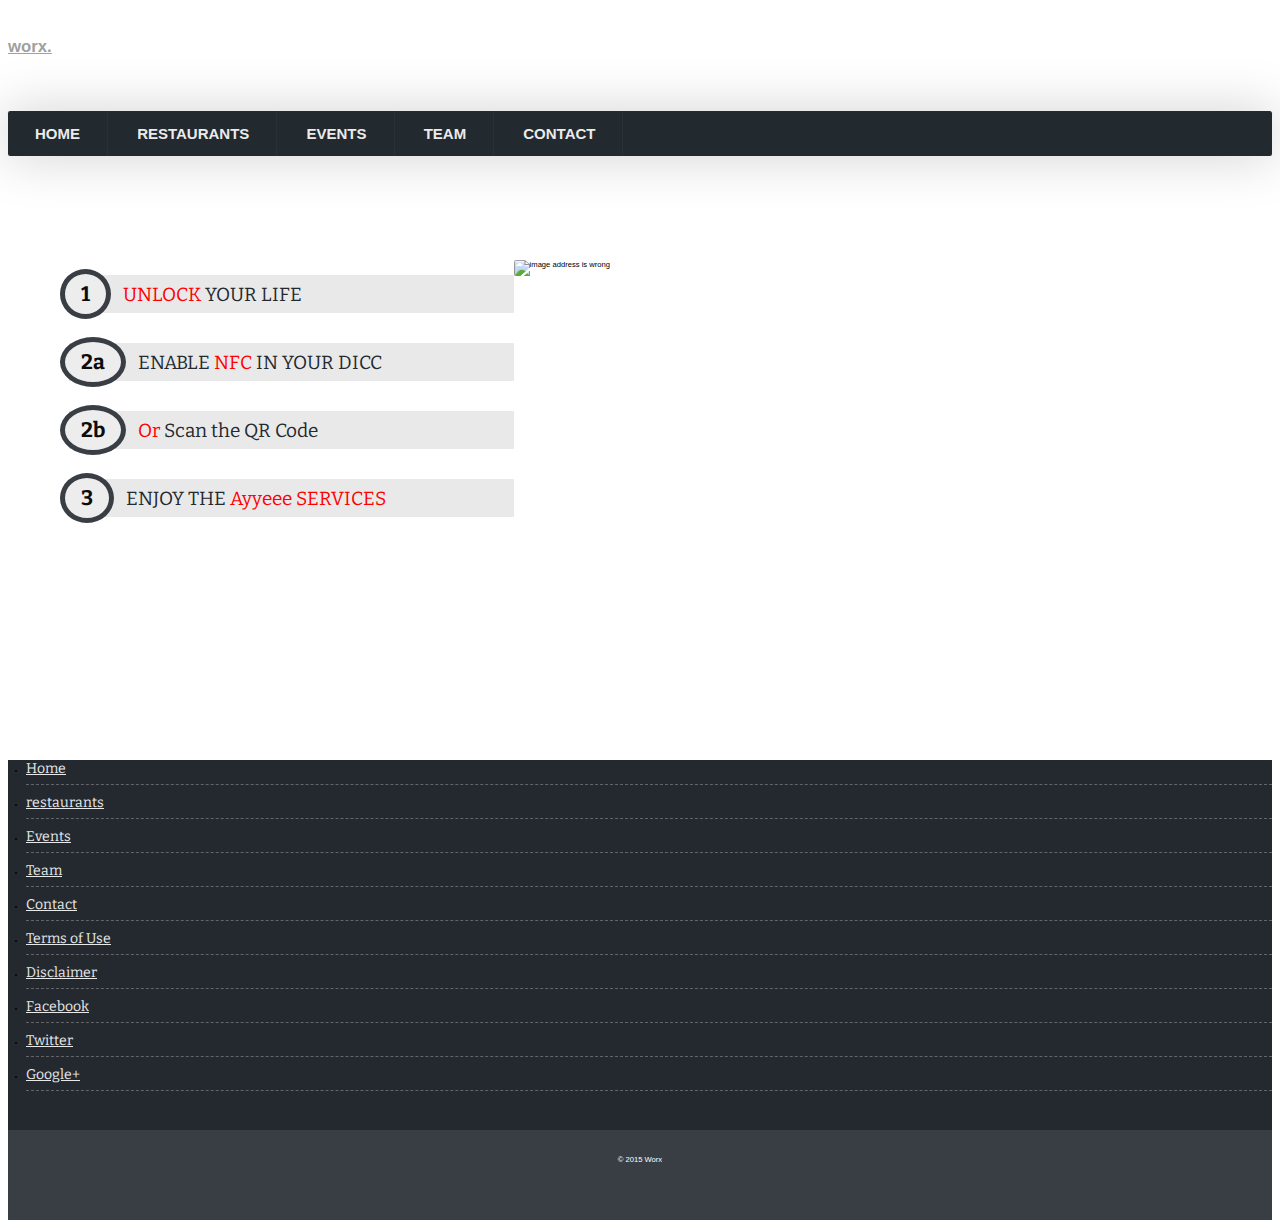
==== index.html @ c043e5d0 "Merge branch 'gh-pages' of https://github.com/Aniket-Pradhan/worxStatic into gh-pages" ====
<!DOCTYPE html>
<html>
<head>
<title>worx.</title>
<meta name="viewport" content="width=device-width, initial-scale=1">
<meta http-equiv="Content-Type" content="text/html; charset=utf-8" />
<!-- <meta name="keywords" content="Culinary Responsive web template, Bootstrap Web Templates, Flat Web Templates, Andriod Compatible web template, 
Smartphone Compatible web template, free webdesigns for Nokia, Samsung, LG, SonyErricsson, Motorola web design" /> -->
<script type="application/x-javascript"> addEventListener("load", function() { setTimeout(hideURLbar, 0); }, false); function hideURLbar(){ window.scrollTo(0,1); } </script>
<link href="css/bootstrap.css" rel='stylesheet' type='text/css' />
<link href="css/style.css" rel='stylesheet' type='text/css' />
<script src="js/jquery-1.11.0.min.js"></script>
<link href='http://fonts.googleapis.com/css?family=Droid+Sans:400,700' rel='stylesheet' type='text/css'>
<link href='http://fonts.googleapis.com/css?family=Bitter:400,700,400italic' rel='stylesheet' type='text/css'>
<!-- start-smoth-scrolling-->
<script type="text/javascript" src="js/move-top.js"></script>
<script type="text/javascript" src="js/easing.js"></script>
<script type="text/javascript">
			jQuery(document).ready(function($) {
				$(".scroll").click(function(event){		
					event.preventDefault();
					$('html,body').animate({scrollTop:$(this.hash).offset().top},1000);
				});
			});
</script>
<!--start-smoth-scrolling-->
<!--start-top-nav-script-->
		<script>
			$(function() {
				var pull 		= $('#pull');
					menu 		= $('nav ul');
					menuHeight	= menu.height();
				$(pull).on('click', function(e) {
					e.preventDefault();
					menu.slideToggle();
				});
				$(window).resize(function(){
	        		var w = $(window).width();
	        		if(w > 320 && menu.is(':hidden')) {
	        			menu.removeAttr('style');
	        		}
	    		});
			});
		</script>
<!--End-top-nav-script-->
</head>
<body>
<!--start-header-->
	<div class="header" id="home">
		<div class="container">
			<div class="header-mian">
			<div class="head">
				<div class="logo">
					<!-- <a href="index.html"><img src="images/logo.png" alt="" /></a> -->
					<h1><a href="index.html">worx.</a></h1>
				</div>
<!-- 				<div class="call">
					<ul>
						<li><p>Log In</p></li>
					</ul>
				</div>
 -->				
 			<div class="clearfix"></div>
			</div>
			<div class="navigation">
				<div class="nav-shadow"> 
				 	<span class="menu">See More</span> 
					<ul class="navig">
						<li><a href="index.html">HOME</a></li>
						<li><a href="restaurants.html">RESTAURANTS</a></li>
						<li><a href="events.html">EVENTS</a></li>
						<li><a href="team.html">TEAM</a></li>
						<li><a href="contact.html">CONTACT</a></li>
					</ul>
				</div>
			</div>
			</div>
		</div>
	</div>	
	<!-- script-for-menu -->
		 <script>
				$("span.menu").click(function(){
					$(" ul.navig").slideToggle("slow" , function(){
					});
				});
		 </script>
	<!-- script-for-menu -->
	<!--start-banner-->
	<div class="banner">
		<div class="container">
			<div class="banner-mian">
				<div class="banner-top">
					<h1>We aim at keeping our technology simple, easy and interesting.</h1>
				</div>
				<div class="banner-bottom">
					<div class="banner-left">
						<div class="b-left">
							<p><span>1</span><label>UNLOCK</label> YOUR LIFE</p>
							<p ><span>2a</span>ENABLE <label>NFC</label> IN YOUR DICC</p>
							<p><span>2b</span><label>Or</label> Scan the QR Code</p>
							<p><span>3</span>ENJOY THE <label>Ayyeee SERVICES</label></p>
						</div>
					</div>
					<div class="banner-right">
						<img  src="images/akash.jpg" alt="image address is wrong"/>
						<p><br></p>
						<span></span>
					</div>
					<div class="clearfix"></div>
				</div>
			</div>
		</div>
	</div>
	<!--end-banner-->
	<!--start-need-->
<!-- 	<div class="need">
		<div class="container">
			<div class="need-mian">
				<div class="col-md-9 need-left">
					<h3>Do You Need a Quick order?</h3>
				</div>
				<div class="col-md-3 need-right">
					<a href="contact.html">Get Now!</a>
				</div>
				<div class="clearfix"></div>
			</div>
		</div>
	</div>
 -->
 	<!--end-need-->	
	<!--start-resolve-->	
<!-- 	<div class="resolve">
		<div class="container">
			<div class="resolve-main">
				<div class="col-md-8 resolve-left">
					<h3>DELIVER YOUR ORDER IN 3 STEPS...</h3>
					<div class="resolve-bottom">
						<div class="col-md-4 res-left">
							<div class="res-one">
								<h4>WE <span>RECEIVES</span> THE CUSTOMER CALL</h4>
								<p>Lorem ipsum dolor sit amet, consectetur adipiscing elit. Curabitur in tortor nisl. Curabitur pharetra, ante et semper placerat, mauris tortor ullamcorper libero, quis fringilla tellus nulla eget arcu</p>
							</div>
						</div>
						<div class="col-md-4 res-left">
							<div class="res-one">
								<h4>WE <span>WILL</span> REACH THE ADDRESS</h4>
								<p>Lorem ipsum dolor sit amet, consectetur adipiscing elit. Curabitur in tortor nisl. Curabitur pharetra, ante et semper placerat, mauris tortor ullamcorper libero, quis fringilla tellus nulla eget arcu</p>
							</div>
						</div>
						<div class="col-md-4 res-left">
							<div class="res-one">
								<h4>WE <span>DELIVER</span> YOUR ORDER</h4>
								<p>Lorem ipsum dolor sit amet, consectetur adipiscing elit. Curabitur in tortor nisl. Curabitur pharetra, ante et semper placerat, mauris tortor ullamcorper libero, quis fringilla tellus nulla eget arcu</p>
							</div>
						</div>
						<div class="clearfix"></div>
					</div>
				</div>
				<div class="col-md-4 resolve-right">
					<h3>Testimonial</h3>
					<div class="res-two-mian">
						<div class="res-two">
							<div class="res-two-left">
								<p>1</p>
							</div>
							<div class="res-two-right">
								<p>Lorem ipsum <span> dolor sit amet, consectetur </span>Curabitur in tortor nisl. Curabitur pharetra, lacerat, mauris tortor ullamcorper libero, </p>
							</div>
							<div class="clearfix"></div>
						</div>
						<div class="res-two">
							<div class="res-two-left">
								<p>2</p>
							</div>
							<div class="res-two-right">
								<p>Lorem ipsum <span> dolor sit amet, consectetur </span>Curabitur in tortor nisl. Curabitur pharetra, lacerat, mauris tortor ullamcorper libero, </p>
							</div>
							<div class="clearfix"></div>
						</div>
						<div class="res-two">
							<div class="res-two-left res-1">
								<p>3</p>
							</div>
							<div class="res-two-right res-2">
								<p>Lorem ipsum <span> dolor sit amet, consectetur </span>Curabitur in tortor nisl. Curabitur pharetra, lacerat, mauris tortor ullamcorper libero, </p>
								<div class="r-btn">
									<a href="#">Read more</a>
								</div>
							</div>
							<div class="clearfix"></div>
						</div>
					</div>
				</div>
				<div class="clearfix"></div>
			</div>
		</div>
	</div>
 -->	<!--end-resolve-->	
	<!--start-footer-->	
	<div class="footer">
		<div class="container">
			<div class="footer-top">
				<div class="col-md-3 footer-top-left ftr-one">
					<ul>
						<li><a href="index.html">Home</a></li>
						<li><a href="restaurants.html">restaurants</a></li>
						<li><a href="events.html">Events</a></li>
						<li><a href="team.html">Team</a></li>
						<li><a href="contact.html">Contact</a></li>
						<!-- <li><a href="404.html">Online Order</a></li> -->
						<!-- <li><a href="#">Student Plans</a></li> -->
					</ul>
				</div>
				<div class="col-md-3 footer-top-left ftr-two">
					<ul>
						<li><a href="#">Terms of Use</a></li>
						<li><a href="#">Disclaimer</a></li>
					</ul>
				</div>
				<div class="col-md-3 footer-top-left ftr-tre">
					<ul>
						<li><a href="#">Facebook</a></li>
						<li><a href="#">Twitter</a></li>
						<li><a href="#">Google+</a></li>
					</ul>
				</div>
				<div class="clearfix"></div>

			</div>
		</div>
	</div>
	<!--end-footer-->	
	<!--start-footer-bottom-->	
	<div class="footer-bottom">
		<div class="container">
		<p class="copyright" style="color:white">&copy; 2015 Worx</p>

			<div class="footer-text">
				<p>Template By <a href="http://w3layouts.com/"> W3layouts</a></p>
			</div>
		</div>
		<script type="text/javascript">
									$(document).ready(function() {
										
										$().UItoTop({ easingType: 'easeOutQuart' });
										
									});
								</script>
		<a href="#home" id="toTop" class="scroll" style="display: block;"> <span id="toTopHover" style="opacity: 1;"> </span></a>
	</div>
	<!--end-footer-bottom-->				 
</body>
</html>
---- css/style.css ----
/*--
Author: W3layouts
Author URL: http://w3layouts.com
License: Creative Commons Attribution 3.0 Unported
License URL: http://creativecommons.org/licenses/by/3.0/
--*/
html, body{
    font-size: 69%;
	background:	#fff;
	font-family: 'Comic Sans', sans-serif;
}
body a{
	transition: 0.5s all ease;
	-webkit-transition: 0.5s all ease;
	-moz-transition: 0.5s all ease;
	-o-transition: 0.5s all ease;
	-ms-transition: 0.5s all ease;
}
h1,h2,h3,h4,h5,h6{
	margin:0;			   
}
p{
	margin:10px;
}
ul,label{
	margin:0;
	padding:0;
}
body a:hover{
	text-decoration:bold;
}
/*-- Header Part Starts Here --*/
span.menu {
  display: none;
}
.logo {
	float: left;
	margin-top: 1.1%;
}
.call{
	float:right;
}
.call ul{
	padding:0;
}
.call ul li{
	list-style:none;
	display:inline-block;
}
.call ul li p {
	color: #fff;
	font-weight: 400;
	font-size: 16px;
	font-family: 'Bitter', serif;
	background: url(../images/test-back.png) no-repeat;
	padding: 14px 0 0 54px;
	width: 216px;
	height: 51px;
}
.call ul li p.msg {
	width: 36px;
	height: 32px;
	display: block;
	padding: 6px 0 0 0px !important;
}
.call ul li a img {
  padding: 0px 0 0 11px;
  margin-top: -5px;
}
.navigation {
	background:#22292F;
	position: absolute;
	top: 96px;
	width: 100%;
	border-radius: 0.3em;
  	-webkit-border-radius: 0.3em;
  	-moz-border-radius: 0.3em;
  	-o-border-radius: 0.3em;
  	-ms-border-radius: 0.3em;
  	box-shadow: 0px 0px 52px 3px rgba(0, 0, 0, 0.17);
  	-webkit-box-shadow: 0px 0px 52px 3px rgba(0, 0, 0, 0.17);
  	-moz-box-shadow: 0px 0px 52px 3px rgba(0, 0, 0, 0.17);
  	-o-box-shadow: 0px 0px 52px 3px rgba(0, 0, 0, 0.17);
  	-ms-box-shadow: 0px 0px 52px 3px rgba(0, 0, 0, 0.17);
}
.header-mian {
	position: relative;
}
.logo a {
	display: block;
}
.logo h1 a{
	color: #A0A0A0;
	font-size: 1.1em;
	font-weight: 700;
	margin: 0;
}
.logo h1 a:hover{
	text-decoration:none;
	color: #A0A0A0;
	transition: 0.5s all ease;
	-webkit-transition: 0.5s all ease;
	-moz-transition: 0.5s all ease;
	-o-transition: 0.5s all ease;
	-ms-transition: 0.5s all ease;
}
.header {
	padding: 2.5em 0 4.5em 0px;
	background: url(../images/header-banner.jpg) 0px -513px ;
	background-size: cover;
}

ul.navig {
	padding: 0;
}

ul.navig li span {
	color: #fff;
	margin: 0 15px;
	font-size: 16px;
}
ul.navig li {
	display: inline-block;
	margin: 0 0px;
	position: relative;
	border-right: 1px solid rgba(61, 67, 73, 0.3);
	padding: 17px 0;
}
ul.navig li:nth-child(7) {
	border-right: 0;
}
ul.navig li a {
	font-size: 15px;
	color:#EBEBEB;
	font-weight: 700;
	text-decoration: none;
	padding: 10px 27px;
}
ul.navig li a:hover,ul.navig li a.active{
	color:#919497;
	transition: 0.5s all;
	-webkit-transition: 0.5s all;
	-o-transition: 0.5s all;
	-moz-transition: 0.5s all;
	-ms-transition: 0.5s all;
}
ul.navig li a:hover ul.navig li a:after{
	display: block;
}
ul.navig li a:after{
	width:15px;
	height:15px;
	background:red;
	display: none;
	content:"";
	position:absolute;
	top:0;
}
.head_grid{
	text-align:center;
	width: 26.3%;
}
.head_grid_center{
	margin: 0 7em;
}
.grid_ba{
	width:100%;
	background:#dfdfdf;
	border-radius: 50%;

	-webkit-border-radius: 50%;
	-moz-border-radius: 50%;
	-ms-border-radius:50%;
	-o-border-radius:50%;
	text-align:center;
	padding: 5em 1em;
	margin:0 auto;
}
.grid_ba p{
	margin:1em 0 0 0;
	font-size:1em;
	font-weight:600;
	color: #4c4a5a;
}
.stars {
	margin: 7em 0 2em 0;
	text-align: center;
	position: relative;
}
.stars:before {
	content: "";
	background: rgba(88, 86, 104, 0.33);
	height: 1px;
	width: 35%;
	position: absolute;
	top: 59%;
	left: 9%;
}
.stars:after {
	content: "";
	background: rgba(88, 86, 104, 0.33);
	height: 1px;
	width: 35%;
	position: absolute;
	top: 59%;
	right: 9%;
}
@media (max-width: 768px){
span.menu {
  display: block;
}
ul.navig li.plan:hover ul.sub-nav{
	display:none;
}
.header-mian{
	margin: 0 auto;
	position: absolute;
	width: 100%;
	left: 0;
}
ul.navig {
	width: 11%;
	float: right;
	margin:0;
}
ul.navig{
	display:none;
}
ul.navig li {
	font-size: 12px;
	display:inline-block;
	width: 100%;
	margin:0;
}
ul.navig li a {
	padding: 10px 0px;
	font-size: 16px;
	width: 100%;
	font-weight: 600;
	display: block;
	color: rgba(255, 255, 255, 0.69);
}
ul.navig li a:hover, ul.navig li a.active{
	color:#FFFFFB;
}
span.menu {
  display: block;
  margin: 5px 7px 0 0;
  text-align: center;
  padding: 7px 0 0;
  font-weight: 700;
  color: #fff;
  font-family: 'Bitter', serif;
  font-size:15px;
  cursor:pointer;
}
ul.navig {
  margin: 0;
  z-index: 999;
  position: absolute;
  width: 100%;
  text-align: center;
  top: 100%;
  left: 0%;
  background:rgba(115, 115, 115, 1);
}
.navigation {
  height: 45px;
  padding: 0px 16px 0em;
  margin-bottom: 0em;
}
ul.navig li:nth-of-type(4) {
	margin: 0 0px 0 0em;
}
ul.navig li:nth-of-type(3) {
	margin: 0 0em 0 0px;
}
}
/*--Header-Part-Ends-Here --*/
/*--banner-Part-starts-Here --*/
.banner{
	background:url(../images/banner1.jpg) repeat;
	min-height:600px;
}
.banner-top h1 {
  font-size: 1.25em;
  font-weight: 700;
  color: #fff;
  font-family: 'Bitter', serif;
  letter-spacing: 0.01em;
  text-align: center;
  background: url(../images/offer.png) no-repeat;
  width: 878px;
  height: 64px;
  padding-top: 9px;
  margin: 8% auto 0;
}
.banner-bottom{
	margin-top:4%;
}
.banner-left{
	width:40%;
	float:left;
}
.banner-right{
	width:60%;
	float:right;
	position:relative;
}
.banner-right img {
	width: 85%;
	border-radius: 0.3em;
	-webkit-border-radius: 0.3em;
	-moz-border-radius: 0.3em;
	-o-border-radius: 0.3em;
	-ms-border-radius: 0.3em;
}
.banner-right span {
	/*background: url(../images/get.png) no-repeat;*/
	width: 134px;
	height: 135px;
	display: block;
	position: absolute;
	top: -3px;
	right: 102px;
}
.b-left p {
	color:#23292f;
	font-family: 'Bitter', serif;
	font-size: 19px;
	font-weight: 400;
	padding: 6px 0px;
	background:#e9e9ea;
	width: 88%;
	float: right;
	margin:15px 0px;
}
.b-left p label{
	color:#ff0000;
}
.b-left p span {
	color: #0c0c0c;
	font-size: 21px;
	font-weight: 700;
	padding: 7px 16px;
	border: 5px solid #383e43;
	border-radius: 50%;
	margin: 0 12px 0 -9px;
	-webkit-border-radius: 50%;
	-moz-border-radius: 50%;
	-o-border-radius: 50%;
	  background: #EDEDED;
	-ms-border-radius: 50%;
}
.tool {
	margin-top: 15.5em;
}
a.tooltips {
	position: relative;
	display: inline;
	float: right;
}
a.tooltips span {
	position: absolute;
	width: 162px;
	background: #65696d;
	border: 2px solid #65696d;
	height: 45px;
	text-align: center;
	color: #fff;
	padding: 7px 0px 0px 1px;
	font-size: 20px;
	font-weight: 400;
	font-family: 'Bitter', serif;
	right: 0;
}
a.tooltips span:before {
	content: '';
	position: absolute;
	top: 23%;
	left: -15%;
	margin-left: -12px;
	width: 0;
	height: 0;
	border-top: 23px solid #65696d;
	border-right: 23px solid transparent;
	border-left: 23px solid transparent;
	transform: rotate(90deg);
}
/*--banner-Part-Ends-Here --*/
/*--need-Part-starts-Here --*/
.need{
	padding:2em 0px;
	background: #464646;
	background: rgb(225,146,33); /* Old browsers */
background: -moz-linear-gradient(to bottom, rgba(198, 121, 53, 1) 0%, rgba(225,146,33,1) 100%); /* FF3.6+ */
background: -webkit-gradient(linear, left top, left bottom, color-stop(0%,rgba(198, 121, 53, 1)), color-stop(100%,rgba(218, 149, 92, 1))); /* Chrome,Safari4+ */
background: -webkit-linear-gradient(to bottom, rgba(198, 121, 53, 1) 0%,rgba(218, 149, 92, 1) 100%); /* Chrome10+,Safari5.1+ */
background: -o-linear-gradient(to bottom, rgba(198, 121, 53, 1) 0%,rgba(218, 149, 92, 1) 100%); /* Opera 11.10+ */
background: -ms-linear-gradient(to bottom, rgba(198, 121, 53, 1) 0%,rgba(218, 149, 92, 1) 100%); /* IE10+ */
background:linear-gradient(to bottom, rgba(198, 121, 53, 1) 0%,rgba(218, 149, 92, 1) 100%); /* W3C */
filter: progid:DXImageTransform.Microsoft.gradient( startColorstr='#65696d', endColorstr='#65696d',GradientType=0 ); /* IE6-9 */

}
.need-right {
	text-align: center;
	padding-top: 9px;
}
.need-left h3 {
	color: #F6F6F6;
	font-family: 'Bitter', serif;
	font-size: 1.58em;
	font-weight: 700;
}
.need-left p{
	color:#F6F6F6;
	font-size:13px;
	font-weight:400;
	margin-top:8px;
}
.need-right a{
	color: #fff;
	font-size: 1.5em;
	font-weight: 400;
	font-family: 'Bitter', serif;
	border-bottom:3px solid #23292f;
	padding: 12px 37px;
	border-radius:0.3em;
	-webkit-border-radius:0.3em;
	-moz-border-radius:0.3em;
	-o-border-radius:0.3em;
	-ms-border-radius:0.3em;
	background:#383e43;
}
.need-right a:hover{
	background:#23292f;
	border-bottom:3px solid #383e43;
	transition: 0.5s all ease;
	-webkit-transition: 0.5s all ease;
	-moz-transition: 0.5s all ease;
	-o-transition: 0.5s all ease;
	-ms-transition: 0.5s all ease;
}
/*--need-Part-Ends-Here --*/
/*--resolve-Part-starts-Here --*/
.resolve{
	padding:5em 0px;
}
.resolve-left{
	text-align:center;
}
.resolve-left h3 {
	color: #fff;
	font-weight: 400;
	font-size: 1.5em;
	background: url(../images/resolve-back.png) no-repeat 0px 0px;
	width: 650px;
	margin: 0 auto;
	padding-top: 7px;
	text-align: center;
	height: 38px;
	font-family: 'Bitter', serif;
}
.resolve-bottom{
	margin-top:5%;
}
.res-one {
	border: 1px solid #999;
	padding: 1em 0px;
	border-bottom: 4px solid rgba(218, 222, 224, 0.66);
}
.res-one h4 {
	color:#65696d;
	font-weight: 400;
	line-height: 1.2em;
	font-size: 1.23em;
	margin: 0;
	font-family: 'Bitter', serif;
}
.res-one h4 span{
	color:#ff0000;
}
.res-one p {
	color: #7b7b7b;
	font-size: 13px;
	font-weight: 500;
	margin-top: 14px;
	line-height: 1.6em;
	padding:0 .7em;
}
.resolve-right h3 {
	color: #fff;
	font-weight: 400;
	font-size: 1.4em;
	background: url(../images/test-back.png) no-repeat 0 0;
	width: 239px;
	height: 58px;
	margin: 0 auto;
	font-family: 'Bitter', serif;
	padding-top: 5px;
	text-align: center;
}
.res-two-mian {
	border: 1px solid #999;
	text-align: center;
	margin-top: -26px;
	z-index: 1111;
	background: #fff;
}
.res-two-left {
	width: 19%;
	float: left;
	border-right: 1px solid rgba(218, 222, 224, 0.66);
	padding: 33px 0px;
}
.res-two-right {
	width: 80%;
	float: right;
	border-left: 1px solid rgba(218, 222, 224, 0.66);
	padding: 19px 0px;
	position: relative;
}
.res-two-left p {
	color: #7b7b7b;
	font-size: 23px;
	font-weight: 400;
}
.res-two-right p{
	color: #7b7b7b;
	font-size: 13px;
	font-weight: 400;
	line-height: 1.6em;
	padding: 0 5px;
}
.res-two-right p span{
	color:#39434c;
	font-weight:700;
}
.res-two {
	border-bottom: 1px solid rgba(153, 153, 153, 0.38);
}
.res-two:nth-child(3){
	border-bottom:0;
}
.r-btn {
	text-align: right;
	position: absolute;
	bottom: 10px;
	right: 15px;
}
.r-btn a{
	font-size:15px;
	font-weight:700;
	color:#ff0000;
	font-family: 'Bitter', serif;
}
.r-btn a:hover{
	color:#1a4d6f;
	text-decoration:underline;
	transition: 0.5s all ease;
	-webkit-transition: 0.5s all ease;
	-moz-transition: 0.5s all ease;
	-o-transition: 0.5s all ease;
	-ms-transition: 0.5s all ease;
}
.res-two-left:nth-child(3){
	padding:40px 0px;
}
.res-1 {
	padding-bottom: 70px;
}
.res-2{
	padding-bottom: 56px;
}
/*--resolve-Part-Ends-Here --*/
/*--footer-Part-starts-Here --*/
.footer{
	background:#23292F;
	background-size:cover;
	-webkit-background-size:cover;
	-moz-background-size:cover;
	-o-background-size:cover;
	-ms-background-size:cover;
	min-height: 370px;
}
.footer-top-left ul{
	padding:0;
}
.footer-top-left ul li {
	list-style-image: url(../images/arw.png);
	margin: 0px 0px 9px 18px;
	border-bottom: 1px solid rgba(200, 193, 193, 0.4);
	border-style: dashed;
	border-top: 0;
	border-left: 0;
	border-right: 0;
	padding-bottom: 7px;
}
.footer-top-left ul li a{
	font-family: 'Bitter', serif;
	font-size:14px;
	color:#e9e9ea;
	font-weight:400;
}
.footer-top {
	margin-top: 3.5%;
}
.ftr-one ul li:nth-child(8),.ftr-two ul li:nth-child(3),.ftr-tre ul li:nth-child(4){
	border-bottom:0;
}
.footer-top-left p {
	color: #e9e9ea;
	font-weight: 700;
	font-size: 1.35em;
	margin-top: 18%;
	font-family: 'Bitter', serif;
}
.footer-top-left a {
	color:#e9e9ea;
	font-size: 1.35em;
	font-weight: 400;
	font-family: 'Bitter', serif;
}
/*--footer-Part-Ends-Here--*/
/*--footer-bottom-Part-starts-Here--*/
.footer-bottom{
	background:#383e43;
	padding:2em 0px;
	text-align:center;
}
.footer-text p{
	color:#383e43;
	font-family: 'Bitter', serif;
	font-size:17px;
}
.footer-text p a{
	color:#383e43;
}
.footer-text p a:hover,.footer-top-left a:hover,.footer-top-left ul li a:hover{
	text-decoration:none;
	color:#fff;
	transition: 0.5s all ease;
	-webkit-transition: 0.5s all ease;
	-moz-transition: 0.5s all ease;
	-o-transition: 0.5s all ease;
	-ms-transition: 0.5s all ease;
}
/*--footer-bottom-Part-Ends-Here--*/
#toTop {
	display: none;
	text-decoration: none;
	position: fixed;
	bottom: 10px;
	right: 10px;
	overflow: hidden;
	width: 32px;
	height: 64px;
	border: none;
	text-indent: 100%;
	background: url(../images/up-arrow.png) no-repeat ;
}
/*--about-starts-here--*/
.about{
	padding:5em 0px;
}
.about-main h3,.choose-main h3,
.contact-main h3,.services-main h3,
.feature-main h3,.price-main h3{
	text-align:center;
	color:#23292f;
	font-size:2.5em;
	font-weight:700;
	margin:0;
	font-family: 'Bitter', serif;
}
.about-top{
	margin-top:3%;
}
.about-left img{
	width:100%;
}
.about-right h4{
	color:#e4242e;
	font-size:1.3em;
	line-height:1.5em;
	font-weight:400;
	font-family: 'Bitter', serif;
}
.about-right p{
	color: #7b7b7b;
	font-size: 14px;
	font-weight: 500;
	margin-top: 14px;
	line-height: 1.6em;
}
/*--about-ends-here--*/
/*--team-starts-here--*/
.team{
	background: #f5f5f5;
	padding:5em 0px;
}
.team-main h3{
	text-align:center;
	color:#23292f;
	font-size:2.5em;
	font-weight:700;
	margin:0;
	font-family: 'Bitter', serif;
}
.team-top{
	margin-top:3%;
}
.team-left img{
	width:100%;
}
.team-bottom{
	padding:15px 0px;
	text-align:center;
	border-top:none;
}
.team-bottom h4{
	font-size:16px;
	font-weight:700;
	color:#23292f;
	margin:0;
	font-family: 'Bitter', serif;
}
.team-bottom p{
	color: #242222;
	font-size: 14px;
	font-weight: 500;
	margin-top: 14px;
	line-height: 1.6em;
}
/*--team-ends-here--*/
/*--choose-starts-here--*/
.choose{
	padding:5em 0px;
}
.choose-top{
	margin-top:3%;
}
.choose-left img{
	width:100%;
}
.choose-left p{
	color: #7b7b7b;
	font-size: 14px;
	font-weight: 500;
	line-height: 1.6em;
}
.choose-left p:nth-child(2){
	margin-top: 14px;
}
.choose-left ul{
	padding:0;
}
.choose-left ul li {
	list-style: initial;
	margin: 3px 0px;
	font-size: 22px;
	color: #dc1c1f;
}
.choose-left ul li a{
	color: #7b7b7b;
	font-size: 14px;
	font-weight: 500;
}
/*--choose-ends-here--*/
/*--contact-starts-here--*/
.contact{
	padding:5em 0px;
}
.contact-top{
	margin-top:4%;
}
.contact-top-left iframe{
	width: 100%;
	height: 500px;
}
.contact-textarea input[type="text"] {
	width: 100%;
	color: rgba(137, 136, 136, 0.66);
	outline: none;
	font-family: 'Bitter', serif;
	font-size: 14px;
	padding: 18px 16px;
	letter-spacing: 2px;
	border: none;
	margin-bottom: 1em;
	-webkit-appearance: none;
	background: none;
	border: 1px solid rgba(153, 153, 153, 0.35);
	border-radius: 0.3em;
	-webkit-border-radius: 0.3em;
	-moz-border-radius: 0.3em;
	-o-border-radius: 0.3em;
	-ms-border-radius: 0.3em;
}
.contact-textarea textarea {
	resize: none;
	width: 100%;
	color: rgba(137, 136, 136, 0.66);
	font-size: 14px;
	font-family: 'Bitter', serif;
	outline: none;
	padding: 18px 16px;
	letter-spacing: 2px;
	border: none;
	min-height: 13em;
	-webkit-appearance: none;
	background: none;
	border: 1px solid rgba(153, 153, 153, 0.35);
	border-radius: 0.3em;
	-webkit-border-radius: 0.3em;
	-moz-border-radius: 0.3em;
	-o-border-radius: 0.3em;
	-ms-border-radius: 0.3em;
}
.contact-textarea input[type="submit"] {
	border: none;
	outline: none;
	color: #fff;
	background: #23292f;
	width: 48%;
	padding: 20px 31px;
	font-family: 'Bitter', serif;
	font-size: 18px;
	font-weight: 600;
	margin: 10px 2px 0px 6px;
	-webkit-appearance: none;
	border-radius: 0.3em;
	-webkit-border-radius: 0.3em;
	-moz-border-radius: 0.3em;
	-o-border-radius: 0.3em;
	-ms-border-radius: 0.3em;
}
.contact-textarea input[type="submit"]:hover {
	background: #23292f;
	transition: 0.5s all;
	-webkit-transition: 0.5s all;
	-moz-transition: 0.5s all;
	-ms-transition: 0.5s all;
	-o-transition: 0.5s all;
}
.contact-textarea input[type="reset"] {
	border: none;
	outline: none;
	color: #fff;
	background: #23292f;
	width: 48%;
	padding: 20px 31px;
	font-family: 'Bitter', serif;
	font-size: 18px;
	font-weight: 600;
	margin: 10px 2px 0px 6px;
	-webkit-appearance: none;
	border-radius: 0.3em;
	-webkit-border-radius: 0.3em;
	-moz-border-radius: 0.3em;
	-o-border-radius: 0.3em;
	-ms-border-radius: 0.3em;
	cursor:pointer;
}
.contact-textarea input[type="reset"]:hover {
	background: #23292f;
	transition: 0.5s all;
	-webkit-transition: 0.5s all;
	-moz-transition: 0.5s all;
	-ms-transition: 0.5s all;
	-o-transition: 0.5s all;
}
/*--contact-ends-here--*/
/*--services-starts-here--*/
.services{
	padding:5em 0px;
}
.services-top{
	margin-top:4%;
}
.services-left img{
	width:100%;
}
.services-left h4{
	color: #e4242e;
	font-size: 1.25em;
	line-height: 1.5em;
	font-weight: 400;
	font-family: 'Bitter', serif;
}
.services-left p {
	color: #7b7b7b;
	font-size: 14px;
	font-weight: 500;
	margin-top: 6px;
	line-height: 1.6em;
}
.services-top-main:nth-child(2) {
	margin-top: 3em;
}
/*--services-ends-here--*/
/*--feature-starts-here--*/
.feature {
	padding: 1em 0px 5em 0px;
}
.feature-top{
	margin-top:4%;
}
.feature-left ul{
	padding:0;
}
.feature-left ul li{
	list-style: initial;
	margin: 3px 0px;
	font-size: 22px;
	color: #dc1c1f;
}
.feature-left ul li a {
	color: #7b7b7b;
	font-size: 14px;
	font-weight: 500;
}
.feature-left ul li a:hover,.choose-left ul li a:hover{
	color: #dc1c1f;
	transition: 0.5s all ease;
	-webkit-transition: 0.5s all ease;
	-moz-transition: 0.5s all ease;
	-o-transition: 0.5s all ease;
	-ms-transition: 0.5s all ease;
}
/*--feature-ends-here--*/
/*--pricing-starts-here--*/
.price {
	padding: 6em 0;
	background:rgba(251, 251, 238, 0.55);
}
.price-section-head h3 {
	color: #394b50;
	font-size: 2.2em;
	font-weight: 900;
	text-transform: uppercase;
}
.price-section-grid h5 {
	color:#23292f;
	font-family: 'Bitter', serif;
	font-size:1.9em;
	font-weight:300;
	margin-bottom:0.8em;
}
.price-section-grid h3 span {
	font-size:0.7em;
	vertical-align: top;
}
.price-section-grid h3 {
	color:#869037;
	font-family: 'Bitter', serif;
	font-size:3.5em;
	font-weight:700;
}
.price-section-grid h3 label{
	font-size:0.4em;
}
.price-section-grid ul {
	margin:2.5em 0; 
}
.price-section-grid ul li {
	list-style-type:none;
	color:#242423;
	font-family: 'Bitter', serif;
	font-size:1.1em;
	font-weight:400;
	text-transform:uppercase;
	border-top:1px solid #e2e9f0;
	padding:0.7em;
}
.price-section-grid a {
	color:#fff;
	font-family: 'Bitter', serif;
	font-size:1.1em;
	text-decoration:none;
	background:#23292f;
	text-transform:uppercase;
	font-weight:400;
	padding:11px 20px;
	border-radius: 4px;
	-webkit-border-radius: 4px;
	-moz-border-radius: 4px;
	-o-border-radius: 4px;
	-ms-border-radius: 4px;
}
.price-value:hover .price-section-grid a {
	background:#23292f;
}
.price-value {
	border: 1px solid #bdbec0;
	border-radius: 4px;
	-webkit-border-radius: 4px;
	-moz-border-radius: 4px;
	-o-border-radius: 4px;
	-ms-border-radius: 4px;
	padding:4em 2em 5em 2em;
	background:#fff;
	width:32.888%;
	float:left;
	margin-right:0.6%;
	text-align:center;
}
.price-section-grids {
  margin-top: 4%;
}
.price-value:hover {
	background:rgba(149, 150, 52, 1);
	border:none;
}
.price-value:hover div.price-section-grid h5,.price-value:hover div.price-section-grid p,.price-value:hover div.price-section-grid h3,
.price-value:hover div.price-section-grid span {
	color:#fff;
    transition:0.5s all;
	-webkit-transition:0.5s all;
	-moz-transition:0.5s all;
	-o-transition:0.5s all;
	-ms-transition:0.5s all;
}
.price-value:hover div.price-section-grid ul li {
	color:#DBDCDC;
}
.price-value:nth-child(3){
	margin-right:0;
}
.price-value:hover {
	transform: scale(1);
	-webkit-transform: scale(1);
	-moz-transform: scale(1);
	-o-transform: scale(1);
	-ms-transform: scale(1);
	z-index: 1;
	border: none;
	-webkit-transition: all 0.5s ease-in-out;
	-moz-transition: all 0.5s ease-in-out;
	-o-transition: all 0.5s ease-in-out;
	transition: all 0.5s ease-in-out;
}
/*--pricing-ends-here--*/
/*--404-starts-here--*/
.error {
  padding: 9em 0px 7em 0;
}
.error-main{
	text-align:center;
}
.error-main h3 {
  color: #65696d;
  font-size: 7.8em;
  font-weight: 400;
  border: 8px solid #65696d;
  width: 24%;
  padding: 60px 0px;
  border-radius: 50%;
  margin: 0 auto 4%;
}
.error-main span {
  color: #7b7b7b;
  font-size: 2em;
  font-weight: 400;
}
.error-main p {
  color: #7b7b7b;
  font-size: 1.6em;
  margin-top: 10px;
}
.error-btn {
	margin-top:4%;
}
.error-btn a {
  color: #c73446;
  font-size: 25px;
  font-weight: 700;
}
.error-btn a:hover{
	color:#3b729a;
	text-decoration:underline;
	transition: 0.5s all ease;
	-webkit-transition: 0.5s all ease;
	-moz-transition: 0.5s all ease;
	-o-transition: 0.5s all ease;
	-ms-transition: 0.5s all ease;
}
/*--404-ends-here--*/
img.zoom-img {
	webkit-transform: scale(1, 1);
	-webkit-transition-timing-function: ease-out;
	-webkit-transition-duration: .5s;
	-moz-transform: scale(1, 1);
	-moz-transition-timing-function: ease-out;
	-moz-transition-duration: .5s;
}
img.zoom-img:hover {
	-webkit-transform: scale(1.08);
	-webkit-transition-timing-function: ease-in-out;
	-webkit-transition-duration: 750ms;
	-moz-transform: scale(1.05);
	-moz-transition-timing-function: ease-in-out;
	-moz-transition-duration: 750ms;
	overflow: hidden;
}
/*-------Portfolio Part Starts Here ---------*/
.portfolio-filter {
	padding: 5em 0 2em;
}
.portfolio-filter h3 {
	text-align: center;
	color: #23292f;
	font-size: 2.5em;
	font-weight: 700;
	  margin: 0 0 2em;
	  font-family: 'Bitter', serif;
}
.gal{
	float:left;
	width:31%;
	margin:10px;
	  position:relative;
}
.gal:hover div.rate{
	display:block;
}
.rate{
	position:absolute;
	top: 21%;
	left: 38%;
	display:none;
}
.rate p{
	color:#EE3F36;
	font-weight:600;
	margin:0;
	font-size: 29px;
	padding: 15px 15px;
	background:#fff;
	border-radius:100%;
	-webkit-border-radius:100%;
	-moz-border-radius:100%;
	-o-border-radius:100%;
	-ms-border-radius:100%;
}
.gal-text{
	margin:2em 0 0;
}
.gal-text h4{
	color: #e4242e;
	font-size: 1.25em;
	font-weight: 400;
	font-family: 'Bitter', serif;
}
.gal-text h4 a{
	color: #e4242e;
	text-decoration:none;
}
.gal-text h4 a:hover{
	text-decoration:none;
}
.gal-text p{
	color: #7b7b7b;
	font-size: 14px;
	font-weight: 500;
	margin: .5em 0 1em;
	line-height: 1.6em;
}
/*-- menu --*/
.menuche{
	padding:7em 0 4em;
}
.menu-left{
	float:left;
	width:50%;
}
.menu-left img,.menu-right img{
	width:100%;
}
.menu-right{
	float:right;
	width:45%;
}
.list li {
  position: relative;
  padding-right: 60px;
    width: 77%;
}
.list li > span {
  position: absolute;
  top: 0;
  right: 0;
}
.ins1 {
  padding-right: 20%;
}
.menu-right h3,.menu-left h3{
	color: #e4242e;
  font-size: 1.4em;
  line-height: 1.5em;
  font-family: 'Bitter', serif;
}
.menu-right p,.menu-left p{
	  color: #7b7b7b;
  font-size: 18px;
  letter-spacing: -1px;
  font-weight: 500;
  margin: 0 0 2em;
}
.menu-right{
	margin:.5em 0 0;
}
.menu-right ul,.menu-left ul{
	padding:0;
	margin:0;
}
.menu-right ul li,.menu-left ul li{
	display:inline-block;
	font-size:16px;
	 color: #7b7b7b;
	 margin:2px 0;
}
.menu-rig a{
	font-size:18px;
	font-weight:600;
	color: #7b7b7b;
	letter-spacing:1px;
	font-family: 'Bitter', serif;
	text-decoration:none;
}
.menu-rig a:hover{
	text-decoration:none;
	color:#23292f;
}
.menu-rig {
  margin: 2em 0 0;
}
.menu1:nth-child(2){
	margin:4em 0;
}
.piz{
	text-align: left;
	  padding-left: 10%;
}
.menuche{
	background: url(../images/banner1.jpg) repeat;
}
/*-- //menu --*/
/*--media-quaries-starts-here--*/
@media (max-width: 1440px){
.header {
  padding: 2em 0 4.1em 0px;
}
.navigation {
  top: 88px;
}	
}
@media (max-width: 1366px){
.banner-bottom {
  margin-top: 2.5%;
}
.about {
  padding: 4em 0px;
}
.team {
  padding: 4em 0px;
}
.choose {
  padding: 4em 0px;
}
.error-main h3 {
  font-size: 7.5em;
}
.price-section-grid h5 {
  font-size: 1.7em;
}
.price-section-grid h3 {
  font-size: 3.3em;
}
.price {
  padding: 5.2em 0;
}
.price-section-grid a {
  font-size: 1.05em;
}
.price-section-grid ul {
  margin: 2.3em 0;
}
.price-section-grid ul li {
  font-size: 1em;
}
.price-value {
  padding: 3.5em 2em 4.5em 2em;
}
.about-main h3, .choose-main h3,
 .contact-main h3, .services-main h3, .feature-main h3, 
 .price-main h3,.team-main h3{
  font-size: 2.3em;
}
ul.navig li {
  padding: 14px 0;
}
.feature {
  padding: 0em 0px 5em 0px;
}
.contact-top {
  margin-top: 3%;
}
}
@media (max-width: 1280px){
.banner-right span {
  top: -3px;
  right: 101px;
}
.error-main h3 {
  font-size: 7em;
  padding: 52px 0px;
  width: 22%;
  margin: 0 auto 2.5%;
}
.error-main span {
  font-size: 1.8em;
}
.error-main p {
  font-size: 1.4em;
  margin-top: 7px;
}
.error-btn {
  margin-top: 2.5%;
}
.error-btn a {
  font-size: 23px;
}
.error {
  padding: 7em 0px 5em 0;
}
.price {
  padding: 4.5em 0;
}
.price-section-grids {
  margin-top: 3%;
}
.feature {
  padding: 0em 0px 4em 0px;
}
.banner {
  min-height: 560px;
}	
.portfolio-filter h3 {
  font-size: 2.3em;
  margin: 0 0 1em;	
}
}
@media (max-width: 1024px){
.menu-right h3, .menu-left h3 {
  font-size: 1.2em;
}
.menu-right p, .menu-left p {
  font-size: 16px;
    margin: 0 0 1.5em;
}
.list li {
  width: 90%;
}
.menu-rig {
  margin:1.5em 0 0;
}
.menu-right {
  margin: 0;
}
.contact-textarea input[type="submit"] {
  width: 47%;
}
.logo a img {
  width: 96%;
}
.contact {
  padding: 4em 0px;
}
.contact-txt input[type="text"] {
  font-size: 14px;
  padding: 16px 16px;
}
.contact-but input[type="submit"] {
  width: 47.7%;
  padding: 17px 31px;
  font-size: 16px;
}
.contact-textarea textarea {
  font-size: 14px;
  padding: 16px 16px;
  min-height: 12em;
}
.about-right h4 {
  font-size: 1.15em;
}
.contact-top-left iframe {
  height: 437px;
}
.about-right p {
  font-size: 13px;
  margin-top: 10px;
}
.team {
  padding: 3.5em 0px;
}
.team-bottom h4 {
  font-size: 14px;
} 
.about {
  padding: 3.5em 0px;
}
.team-bottom p {
  font-size: 13px;
}
.choose-left p {
  font-size: 13px;
}
.choose-left p:nth-child(2) {
  margin-top: 8px;
}
.choose-left ul li a {
  font-size: 13px;
}
.choose-left ul li {
  font-size: 21px;
  margin-bottom: 4px;
}
.choose {
  padding: 3.5em 0px;
}
.error-main h3 {
  font-size: 6em;
  padding: 50px 0px;
  width: 24%;
}
.price {
  padding: 4em 0;
}
.price-value {
  padding: 3.2em 2em 4.2em 2em;
}
.price-section-grid h5 {
  font-size: 1.5em;
}
.price-section-grid h3 {
  font-size: 3em;
}
.price-section-grid ul li {
  font-size: 15px;
}
.price-section-grid a {
  padding: 10px 16px;
  font-size: 1em;
}
.call ul li p {
  padding: 13px 0 0 52px;
  background-size: 95%;
  font-size: 15px;
  margin-right: -16px !important;
}
.about-main h3, .choose-main h3, .contact-main h3, .services-main h3,
 .feature-main h3, .price-main h3,.team-main h3{
  font-size: 2em;
}
.services-left h4 {
  font-size: 1.12em;
  line-height: 1em;
  overflow: hidden;
  height: 16px;
}
.services-left p {
  font-size: 13px;
}
.gal-text p {
  font-size: 13px;
}
.services {
  padding: 3.5em 0px 2.5em 0px;
}
.feature-left ul li a {
  font-size: 13px;
}
.feature-top {
  margin-top: 2%;
}
.call ul li p.msg {
  background-size: 95%;
  padding: 5px 0 0 0px !important;
  margin: 0 !important;
}
.header {
  padding: 1.4em 0 3.1em 0px;
}
ul.navig li a {
  font-size: 14px;
  padding: 10px 20px;
}
ul.navig li {
  padding: 10px 0;
}
.navigation {
  top: 77px;
}
.banner-top h1 {
  font-size: 1.15em;
  width: 850px;
  height: 50px;
  background-size: 100%;
  margin: 7% auto 0;
}
.banner-right span {
  top: -4px;
  right: 84px;
}
.b-left p {
  font-size: 15px;
  padding: 3px 0px;
  width: 88%;
  margin: 15px 0px;
}
.b-left p span {
  font-size: 19px;
  padding: 5px 14px;
}
a.tooltips span {
  width: 155px;
  height: 44px;
  font-size: 19px;
}
a.tooltips span:before {
  left: -14%;
  border-right: 22px solid transparent;
  border-left: 22px solid transparent;
}
.tool {
  margin-top: 12.5em;
}
.banner-bottom {
  margin-top: 3%;
}
.banner {
  min-height: 465px;
}
.need-left h3 {
  font-size: 1.35em;
}
.need-right a {
  font-size: 1.39em;
  padding: 10px 30px;
}
.need-left p {
  overflow: hidden;
  height: 18px;
}
.need {
  padding: 1.6em 0px;
}
.resolve-left h3 {
  font-size: 1.3em;
  width: 570px;
  background-size: 100%;
  padding-top: 6px;
  height: 34px;
} 
.res-one h4 {
  font-size: 1.1em;
}
.res-one p {
  margin-top: 9px;
  padding: 0 7px;
}
.resolve-right h3 {
  font-size: 1.3em;
  width: 210px;
  height: 53px;
  background-size: 100%;
  padding-top: 3px;
}
.res-two-left p {
  font-size: 20px;
}
.res-two-right {
  padding: 15px 0px;
}
.res-two-left {
  padding: 39px 0px;
}
.r-btn a {
  font-size: 14px;
}
.res-1 {
  padding-bottom: 73px !important;
}
.res-2 {
  padding-bottom: 48px !important;
}
.r-btn {
  bottom: 8px;
  right: 14px;
}
.footer-top-left ul li a {
  font-size: 14px;
}
.footer-top-left ul li {
  margin: 0px 0px 9px 15px;
  padding-bottom: 5px;
}
.footer-top {
  margin-top: 3.2%;
}
.footer {
  min-height: 350px;
} 
.footer-text p {
  font-size: 16px;
}
.footer-bottom {
  padding: 1.7em 0px;
}
.footer-top-left p {
  font-size: 1.23em;
}
.footer-top-left a {
  font-size: 1.24em;
}
.gal-text h4 {
  font-size: 1.1em;
}
}
@media (max-width: 768px){
.header {
  background: url(../images/header-banner.jpg) 0px -250px no-repeat;
  background-size: cover;
}
.menuche {
  padding: 4em 0 2em;
}
.piz {
  padding-left: 2%;
}
.menu-right p, .menu-left p {
  font-size: 15px;
}
.menu-right h3, .menu-left h3 {
  font-size: 1em;
}
.menu-right ul li, .menu-left ul li {
  font-size: 14px;
}
.b-left p span {
  border: 3px solid #383e43;
}
.menu-right p, .menu-left p {
  margin: 0 0 1em;
}
.menu-rig {
  margin: 1em 0 0;
}
.rate p {
  font-size: 20px;
  padding: 8px 7px;
}
.rate {
  top: 18%;
}
.gal {
  margin: 8px;
}
.gal-text {
  margin: 1em 0 0;
}
.gal-text p {
  font-size: 13px;
}
.gal-text h4 {
  font-size: 14px;
}
.logo {
  padding-left: 15px;
}
.contact-top-left iframe {
  height: 290px;
}
.col-md-6.contact-top-right {
  margin-top: 4%;
  text-align: center;
}
.about-top {
  margin-top: 2%;
}
.contact-txt input[type="text"] {
  font-size: 13px;
  padding: 15px 13px;
  margin-bottom: 10px;
  width:80%;
}
.contact-textarea textarea {
 padding: 14px 13px;
}
.contact-but input[type="submit"] {
  width: 38.7%;
  padding: 14px 31px;
}
.contact {
  padding: 3em 0px;
}
.about-left img {
  width:100%;
}
.about {
  padding: 3em 0px;
}
.team-left {
  width: 33.3%;
  float: left;
}
.team {
  padding: 3em 0px;
}
.choose-left img {
  width:100%;
}
.choose-top {
  margin-top: 2%;
  text-align: center;
}
.col-md-5.choose-left {
  margin-top: 3%;
  float:right;
  width:55%;
}
.col-md-3.choose-left {
  margin-top: 3%;
}
.choose-left ul li {
  text-align: left;
  margin:0 0 4px 2em;
}
.choose {
  padding: 2.5em 0px;
}
.team-left:nth-child(4){
	display:none;
}
.about-right {
  margin-top: 2%;
    float: right;
  width: 55%;
}
.error-main h3 {
  font-size: 5em;
  padding: 35px 0px;
  width: 24%;
}
.error-main span {
  font-size: 1.6em;
}
.error-main p {
  font-size: 1.25em;
  margin-top: 3px;
}
.error-btn a {
  font-size: 20px;
}
.error {
  padding: 9em 0px 7em 0;
}
.about-main h3, .choose-main h3, .contact-main h3,
 .services-main h3, .feature-main h3,
  .price-main h3,.team-main h3,.portfolio-filter h3 {
  font-size: 1.6em;
}
.price-section-grid h5 {
  font-size: 1.2em;
}
.price-section-grid h3 {
  font-size: 2.8em;
}
.price-section-grid ul {
  margin: 2em 0;
}
.price-section-grid ul li {
  font-size: 13px;
}
.price-section-grid a {
  padding: 8px 12px;
  font-size: 15px;
}
.price-value {
  padding: 2.2em 1em 3em 1em;
}
.services-top-left {
  width: 50%;
  float: left;
  text-align: center;
}
.services-left img {
  width: 100%;
}
.services-top-main:nth-child(2) {
  margin-top: 2em;
}
.feature-left {
  float: left;
  width: 50%;
}
.feature-left:nth-child(3){
	display:none;
}
.feature {
  padding: 0em 0px 3em 0px;
}
.services {
  padding: 3em 0px 2em 0px;
}
.services-left:nth-child(2){
	margin-top:4%;
}
.call {
  margin-right: 15px;
}
.header {
  padding: 1.3em 0 6em 0px;
}
.navigation {
  width: 96%;
  left: 2%;
}
.banner-top h1 {
  font-size: 15px;
  width: 665px;
  height: 33px;
  padding-top: 7px;
}
.call ul li p {
  padding: 13px 0 0 49px;
  font-size: 14px;
  margin-right: -16px !important;
  width: 201px;
  height: 45px;
}
.call ul li p.msg {
  background-size: 87%;
}
.call ul li a img {
  padding: 0px 0 0 9px;
  width: 75%;
}
.logo a img {
  width: 90%;
}
.header {
  padding: 1.1em 0 5.5em 0px;
}
.navigation {
  top: 66px;
}
.b-left p {
  font-size: 14px;
  padding: 3px 0px;
  width: 96%;
  margin: 9px 0px;
}
.b-left p span {
  font-size: 13px;
  padding: 2px 8px;
  margin: 0 6px 0 -11px;
}
a.tooltips span {
  width: 100px;
  height: 34px;
  font-size: 13px;
  padding: 8px 0px 0px 5px;
}
.tool {
  margin-top: 9.5em;
}
a.tooltips span:before {
  top: 20%;	
  left: -16%;
  border-top: 18px solid #65696d;
  border-right: 16px solid transparent;
  border-left: 18px solid transparent;
}
.banner {
  min-height: 350px;
}
.need-left {
  width: 75%;
  float: left;
}
.need-right {
  width: 25%;
  float: right;
}
.need-right a {
  font-size: 1.31em;
  padding: 7px 21px;
}
.need-left h3 {
  font-size: 1.25em;
}
.need {
  padding: 1.3em 0px;
}
.resolve-left h3 {
  font-size: 1.2em;
  width: 525px;
  padding-top: 5px;
  height: 31px;
}
.res-left {
  width: 33.3%;
  float: left;
}
.res-one h4 {
  font-size: 1.03em;
  line-height: 1.3em;
}
.res-one p {
  margin-top: 6px;
}
.resolve-bottom {
  margin-top: 3.5%;
}
.resolve-right {
  margin-top: 4%;
}
.res-two-mian {
  width: 50%;
  margin: -26px auto 0;
}
.resolve-right h3 {
  font-size: 1.2em;
  width: 200px;
  height: 52px;
  padding-top: 4px;
}
.res-two-left {
  padding: 31px 0px;
}
.res-two-left p {
  font-size: 18px;
}
.res-1 {
  padding-bottom: 58px !important;
}
.res-2 {
  padding-bottom: 42px !important;
}
.r-btn {
  bottom: 6px;
  right: 17px;
}
.resolve {
  padding: 2.7em 0px;
}
.footer-top-left {
  width: 25%;
  float: left;
}
.footer-top-left ul li a {
  font-size: 13px;
}
.footer-top-left ul li {
  margin: 0px 0px 8px 1px;
  padding-bottom: 2px;
}
.footer-top-left p {
  font-size: 1.05em;
  margin-top: 27%;
}
.footer-top-left a {
  font-size: 1em;
}
.footer {
  min-height: 308px;
}
.footer-text p {
  font-size: 15px;
}
.footer-bottom {
  padding: 1.4em 0px;
}
ul.navig li {
  padding: 0px 0;
}
ul.navig li a {
  padding: 8px 0px;
}
.banner-right span {
  top: -2px;
  right: 64px;
  width: 90px;
  height: 89px;
  background-size: 100%;
}
.feature-left ul li {
  margin: 3px 0px 0 2.5em;
}
.portfolio-filter {
  padding: 4em 0 2em;
}
.about-left {
  float: left;
  width: 45%;
    margin-top: 2em;
}
.choose-left {
  float: left;
  width: 45%;
  margin-top: 2em;
}
.choose-left p {
  text-align: left;
}
}
@media (max-width: 736px)
{
.b-left p {
  font-size: 13px;
}
}
@media (max-width: 667px){
.banner-top h1 {
  background-size: 94%;
  width: 634px;
  text-align: left;
  padding-left: 3.4em;
}
.b-left p {
  font-size: 12px;
}
}
@media (max-width: 640px){
.header {
  background: url(../images/header-banner.jpg) 0px -199px no-repeat;
  background-size: cover;
}
.menu-right {
  width: 47%;
}
.menu-rig a {
  font-size: 16px;
}
.banner-top h1 {
  padding-left: 3.6em;
}
.rate p {
  font-size: 21px;
  padding: 15px 13px;
}
.rate {
  top: 10%;
}
.logo a img {
  width: 80%;
}
.contact-top-left iframe {
  height: 225px;
}
.about-left img {
  width:100%;
}
.about-left {
  float: none;
  width: 100%;
  margin-top: 2em;
}
.about-right {
  margin-top: 4%;
  float: none;
  width: 100%;
}
.choose-left {
  float: none;
  width: 100%;
  margin-top: 2em;
}
.col-md-5.choose-left {
  margin-top: 3%;
  float: none;
  width: 100%;
  text-align: left;
}
.choose-left ul li {
  margin: 0 0 4px 1em;
}
.error {
  padding: 10em 0px 8em 0;
}
.error-main h3 {
  font-size: 4.2em;
  padding: 36px 0px;
  width: 27%;
  margin: 0 auto 4.5%;
}
.price-section-grid h5 {
  font-size: 1.1em;
}
.price-section-grid h3 {
  font-size: 2.5em;
}
.price-section-grid ul li {
  font-size: 11px;
}
.price-section-grid ul {
  margin: 1.9em 0;
}
.price-section-grid a {
  padding: 7px 9px;
  font-size: 14px;
}
.price-section-grids {
  margin-top: 5%;
}
.price {
  padding: 5.5em 0;
}
.about-main h3, .choose-main h3, .contact-main h3,
 .services-main h3, .feature-main h3,
  .price-main h3,.team-main h3,.portfolio-filter h3{
  font-size:1.4em;
}
.feature-left ul li {
  margin: 3px 0px 0 7px;
}
.feature {
  padding: 0em 0px 2.5em 0px;
}
.services-left h4 {
  font-size: 1.1em;
}
.services-top-main:nth-child(2) {
  margin-top: 1.55em;
}
.call ul li p {
  padding: 11px 0 0 41px;
  font-size: 13px;
  margin-right: -12px !important;
  width: 180px;
  height: 39px;
}
.call ul li p.msg {
  background-size: 80%;
  padding: 3px 0 0 0px !important;
}
.call ul li a img {
  padding: 0px 0 0 8px;
  width: 69%;
}
.header {
  padding: 1em 0 5em 0px;
}
.navigation {
  top: 60px;
}
span.menu {
  margin: 5px 7px 0 0;
}
.banner-top h1 {
  font-size: 13px;
  width: 560px;
  height: 34px;
  padding-top: 6px;
}
.banner-right span {
  right: 53px;
  width: 80px;
}
.b-left p {
  font-size: 12px;
  padding: 2px 0px;
  width: 91%;
  margin: 8px 0px;
}
.b-left p span {
   font-size: 11px;
  padding: 2px 7px;
  margin: 0px 8px 0 -27px;
  border: 2px solid #383e43;
}
a.tooltips span:before {
  top: 18%;
  left: -11%;
  border-top: 15px solid #65696d;
  border-right: 15px solid transparent;
  border-left: 15px solid transparent;
}
a.tooltips span {
  width: 110px;
  height: 27px;
  font-size: 13px;
  padding: 4px 0px 0px 3px;
}	
.tool {
  margin-top: 7.9em;
}
.banner {
  min-height: 290px;
}
.need-left h3 {
  font-size: 1.1em;
}
.need-right {
  padding-top: 10px;
}
.need-right a {
  font-size: 1.11em;
  padding: 6px 16px;
}
.need {
  padding: 1.1em 0px;
}
.resolve-left h3 {
  font-size: 1.05em;
  width: 460px;
  padding-top: 5px;
  height: 27px;
}
.res-one h4 {
  font-size: 15px;
}
.resolve-right h3 {
  font-size: 1em;
  width: 170px;
  height: 47px;
}
.res-two-left p {
  font-size: 17px;
}
.res-two-left {
  padding: 41px 0px;
}
.res-1 {
  padding-bottom: 68px !important;
}
.footer-top-left p {
  font-size: 1em;
  margin-top: 35%;
}
.footer-top-left a {
  font-size: 15px;
}
.footer {
  min-height: 300px;
}
.footer-bottom {
  padding: 1.1em 0px;
}
.resolve {
  padding: 2.3em 0px;
}
.contact-txt input[type="text"] {
  font-size: 12px;
  padding: 12px 11px;
  margin-bottom: 9px;
  width: 75%;
}
.contact-textarea textarea {
  padding: 11px 11px;
  font-size: 14px;
  min-height: 11em;
}
.contact-but input[type="submit"] {
  width: 35.7%;
  padding: 11px 30px;
  font-size: 14px;
}
.contact {
  padding: 3em 0px 2.5em 0px;
}
.gal {
  margin: 6px;
}
.gal-text h4 {
  line-height: 20px;
}
}
@media (max-width: 600px){
.footer-top-left a {
  font-size: 14px;
}
.b-left p {
  font-size: 11px;
}
}
@media (max-width: 568px){
.need-right a {
  font-size: 1em;
  padding: 6px 14px;
}
.banner-top h1 {
  width: 535px;
  padding-left: 3.1em;
}
.footer-top-left a {
  font-size: 13px;
}
}
@media (max-width: 480px){
.menu-left {
  float: none;
  width: 100%;
}
.menu-right {
  width: 100%;
  float: none;
  margin: 1em 0 0;
}
.menu1:nth-child(2) {
  margin: 1em 0;
}
.piz {
  padding-left: 0;
}
.menuche {
  padding: 3em 0 2em;
}
.menu-right {
  margin: 1em 0;
}
.rate p {
  font-size: 21px;
  padding: 9px 10px;
}
.rate {
  top: 14%;
}
.contact-textarea input[type="reset"],.contact-textarea input[type="submit"] {
  padding: 15px 31px;
}
.logo a img {
  width: 70%;
}
.price-value:nth-child(3){
	display:none;
}
.about-right h4 {
  font-size: 14px;
}
.about {
  padding: 2.5em 0px 2em 0px;
}
.team {
  padding: 2em 0px;
}
.team-bottom h4 {
  font-size: 11px;
}
.team-bottom {
  padding: 11px 0px;
}
.team-bottom p {
  font-size: 13px;
  overflow: hidden;
  height: 40px;
  margin-top: 8px;
}
.choose {
  padding: 1.8em 0px;
}
.col-md-3.choose-left {
  margin-top: 2%;
}
.error-main h3 {
  font-size: 4em;
  padding: 32px 0px;
  width: 35.5%;
  margin: 0 auto 4%;
}
.error-main p {
  font-size: 1.15em;
}
.error-btn a {
  font-size: 21px;
}
.error {
  padding: 8em 0px 6em 0;
}
.price-value {
  width: 49%;
  margin-right: 6px;
}
.price-value:nth-child(2){
	margin-right:0;
}
.price {
  padding: 4.5em 0;
}
.feature {
  padding: 0em 0px 2em 0px;
}
.services-left {
  width: 50%;
  float: left;
}
.services-left:nth-child(2) {
  margin-top: 0;
}
.services-left h4 {
  font-size: 16px;
  overflow: hidden;
  height: 18px;
  line-height: 1.2em;
  text-align: left;
}
.services-left p {
  font-size: 13px;
  overflow: hidden;
  height: 100px;
  text-align: left;
}
.feature-left {
  float: left;
  width: 100%;
}
.feature-left:nth-child(2){
	margin-top:2%;
}
.feature-left ul li {
  margin: 3px 0px 0 3em;
}
.services-top {
  margin-top: 4.5%;
}
.services-top-main:nth-child(2) {
  margin-top: 1.2em;
}
.col-md-6.services-top-left:nth-child(2) {
  margin-top: 1.2em;
}
.services-left img {
  width: 100%;
}
.services-top-left {
  width: 100%;
}
.call ul li p {
  padding: 10px 0 0 38px;
  font-size: 11px;
  width: 160px;
  height: 35px;
}
.call ul li p.msg {
  background-size: 70%;
  padding: 5px 0 0 0px !important;
}
.call ul li a img {
  padding: 0px 0 0 7px;
  width: 63%;
}
.header {
  padding: 12px 0 4.5em 0px;
}
span.menu {
  margin: 4px 7px 0 0;
}
.navigation {
  top: 53px;
  height: 41px;
}
ul.navig li a {
  padding: 6px 0px;
  font-size: 13px;
}
.banner-top h1 {
  font-size: 11px;
  width: 448px;
  text-align: left;
  padding-left: 2.6em;
  height: 26px;
  padding-top: 4px;
  margin: 10% auto 0;
}
.banner-right span {
  right: 0px;
}
.call ul {
  padding: .5em 0 0;
}
.banner-left {
  width: 50%;
}
.banner-right {
  width: 50%;
}
.b-left p {
 font-size: 11px;
  width: 98%;
  margin: 6px 0px;
}
a.tooltips span {
  height: 23px;
  font-size: 11px;
  padding: 3px 0px 0px 1px;
}
a.tooltips span:before {
  top: 19.1%;
  left: -5%;
  border-top: 11px solid #65696d;
  border-right: 11px solid transparent;
  border-left: 12px solid transparent;
}
.tool {
  margin-top: 6.4em;
}
.banner-right img {
  width:100%;
    min-height: 130px;
}	
.b-left p span {
  font-size: 12px;
  padding: 1px 7px;
  margin: 0px 3px 0 -11px;
}
.banner {
  min-height: 245px;
}
.need-left h3 {
  font-size: 1em;
}
.need-left p {
  margin-top: 4px;
  height: 15px;
}
.need-left {
  width: 72%;
}
.need-right {
  padding-top: 6px;
  width: 28%;
}
.need {
  padding: 1em 0px;
}
.need-right a {
  font-size: 15px;
  padding: 4px 12px;
}
.resolve-left h3 {
  font-size: 15px;
  width: 385px;
  padding-top: 4px;
  height: 23px;
}
.res-left:nth-child(3){
	  margin-top: 2em;
  margin-left: 6em;
}
.res-left{
	width:50%;
}
.resolve-right {
  margin-top: 6%;
}
.res-two-mian {
  width: 70%;
  margin: -25px auto 0;
}
.res-two-right p {
  overflow: hidden;
  height: 58px;
}
.res-two-left p {
  font-size: 16px;
}
.res-two-left {
  padding: 33px 0px;
}
.r-btn a {
  font-size: 13px;
}
.res-2 {
  padding-bottom: 37px !important;
}
.res-1 {
  padding-bottom: 54px !important;
}
.r-btn {
  bottom: 4px;
  right: 12px;
}
.resolve {
  padding: 2em 0px;
}
.footer-text p {
  font-size: 14px;
}
.footer-bottom {
  padding: 1em 0px;
}
.footer-top-left {
  width: 50%;
}
.footer-top-left:nth-child(3){
	margin-top:3%;
}
.footer-top-left:nth-child(4){
	display:none;
}
.footer-top {
  margin-top: 4%;
}
.call ul li p {
  padding: 8px 0 0 31px;
  font-size: 9px;
  width: 130px;
  height: 35px;
}
.call ul li p.msg {
  background-size: 60%;
  padding: 2px 0 0 0px !important;
}
.call ul li a img {
  padding: 1px 0 0 3px;
  width: 52%;
}
.logo {
  padding-left: 7px;
}
.call {
  margin-right: 0px;
}
ul.navig li a {
  padding: 4px 0px;
}
.banner-bottom {
  margin-top: 4%;
}
.gal:nth-child(3) {
  display: none;
}
.gal {
    width: 46%;
  margin: 8px;
}
.portfolio-filter {
  padding: 3em 0 2em;
}
.about-left {
  margin-top: 1em;
}
}
@media (max-width: 414px){
.b-left p {
  font-size: 9px;
}
.need-right a {
  font-size: 13px;
  padding: 4px 6px;
}
.resolve-left h3 {
  width: 352px;
}
.banner-top h1 {
  width: 380px;
}
.banner-top h1 {
  font-size: 9px;
  width: 380px;
  padding-left: 3.5em;
}
}
@media (max-width: 384px){
.b-left p {
  font-size: 8px;
}
.banner-top h1 {
  width: 350px;
}
.resolve-left h3 {
  width: 334px;
  font-size: 0.8em;
}
.need-right a {
  font-size: 11px;
  padding: 4px 7px;
}
.need-left h3 {
  font-size: 0.8em;
}
.banner-top h1{
	padding-left: 2em;
}
}
@media (max-width: 375px){
.need-right a {
  font-size: 11px;
  padding: 4px 5px;
}
.resolve-left h3 {
  width: 322px;
}
.banner-top h1 {
  width: 343px;
}
}
@media (max-width: 320px){
.rate {
  top: 21%;
}
.rate p {
  padding: 10px 10px;
}
.res-left:nth-child(3) {
  margin-top: 0em;
  margin-left: 0em;
}
.header {
  background: url(../images/header-banner.jpg) 0px -80px no-repeat;
  background-size: cover;
}
.menu-right h3, .menu-left h3 {
  font-size: .9em;
}
.menu-right p, .menu-left p {
  font-size: 14px;
}
.menu-right ul li, .menu-left ul li {
  font-size: 13px;
}
a.tooltips span:after {
  transform: rotate(-90deg);
  width: 0;
  height: 0;
  position: absolute;
  content: '';
  top: 20%;
  right: -21%;
  border-top: 14px solid #65696d;
  border-right: 14px solid rgba(61, 45, 45, 0);
  border-left: 14px solid transparent;
}
.call ul {
  padding:0.2em 0 0;
}
.contact-textarea input[type="text"] {
  font-size: 12px;
  padding: 10px 16px;
}
.contact-textarea input[type="reset"], .contact-textarea input[type="submit"] {
  padding: 8px 24px;
  font-size: 15px;
}
.contact-textarea input[type="submit"] {
	width:43%;
}
.logo a img {
  width:100%;
}
.logo {
  width:38%;
}
.call {
  width: 53%;
}
.banner-top h1 {
  display:none;
}
.banner-right img {
  width: 85%;
}
.banner-right {
  width: 100%;
  float: right;
  position: relative;
  margin-top: 16%;
  text-align: center;
}
.banner-left {
  width: 100%;
}	
.banner-right {
  width: 100%;
  margin-top: 18%;
  text-align: center;
}
.banner-right span {
  right: 20px;
  width: 65px;
  height: 64px;
}
.b-left p {
  font-size: 12px;
  width: 95%;
  margin: 10px 0px;
}
.b-left p span {
  font-size: 13px;
  padding: 3px 9px;
  margin: 0px 7px 0 -15px;
}
a.tooltips span {
  height: 28px;
  font-size: 13px;
  padding: 4px 0px 0px 3px;
  right: 6.9em;
}
a.tooltips span:before {
  top: 20%;
    left: -11%;
  border-top: 14px solid #65696d;
  border-right: 14px solid transparent;
  border-left: 14px solid transparent;
}
.tool {
  margin-top: 8.5em;
}
.banner {
  min-height: 378px;
}
.need-left {
  width: 100%;
  float: none;
  text-align:center;
}
.need-right {
  padding-top: 0;
  width: 100%;
  float: none;
  margin-top: 8%;

}
.resolve-left h3 {
  font-size: 11px;
  width: 270px;
  padding-top: 2px;
  height: 17px;
  margin-left: -16px;
}
.res-left {
  width: 100%;
  margin-bottom: 13px;
}
.res-two-mian {
  width: 87%;
}
.res-two-right {
  padding: 12px 0px;
}
.res-two-left {
  padding: 30px 0px;
}
.r-btn a {
  font-size: 12px;
}
.res-2 {
  padding-bottom: 36px !important;
}
.footer-text p {
  font-size: 13px;
}
.resolve {
  padding: 1.5em 0px;
}
.footer-top {
  margin-top: 8%;
}
.footer-top {
  margin-top: 8%;
}
.gal {
  float: none;
  width: 100%;
}
.about-main h3, .choose-main h3, .contact-main h3, 
.services-main h3, .feature-main h3, 
.price-main h3,.team-main h3{
  font-size: 1.35em;
}
.services-left h4,.services-left p {
  text-align: center;
}
.services-left {
  width: 100%;
}
.services-left:nth-child(2) {
  margin-top: 11px;
}
.services-top-main:nth-child(2) {
  margin-top: 11px;
}
.services-top-left:nth-child(2) {
  margin-top: 11px !important;
}
.services {
  padding: 2.5em 0px 1em 0px;
}
.feature-left ul li {
  margin: 0px 0px 0 9px;
}
.services-left p {
  overflow: inherit;
  height: inherit;
}
.feature {
  padding: 0em 0px 1.5em 0px;
}
.price-value {
  width: 92%;
  margin: 0 4%;
  padding: 2em 1.5em 2em 1.5em;
  margin-top: 1.5em;
}
.price-value:nth-child(1){
	margin-top:0;
}
.price-section-grid ul li {
  font-size: 12px;
}
.price-section-grid a {
  font-size: 0.9em;
  padding: 6px 14px;
}
.price-section-grid ul {
  margin: 1.5em 0;
}
.price {
  padding: 3em 0;
}
.price-section-grids {
  margin-top: 6%;
}
.error-main h3 {
  font-size: 3.2em;
  padding: 29px 0px;
  width: 46.5%;
  margin: 0 auto 4.5%;
  border: 6px solid #65696d;
}
.error-main p {
  font-size: 1em;
}
.error-btn a {
  font-size: 19px;
}
.error-btn {
  margin-top: 7.5%;
}
.error {
  padding: 4.5em 0px 3em 0;
}
.about-top {
  margin-top: 4%;
}
.about-right h4 {
  overflow: hidden;
  height: 23px;
}
.about-right p {
  margin-top: 7px;
}
.about {
  padding: 2.5em 0px 1.5em 0px;
}
.team-left {
  width: 50%;
  float: left;
}
.team-left:nth-child(3){
	display:block;
}
.team-left:nth-child(4){
	display:block;
}
.team {
  padding: 1.5em 0px 2em 0px;
}
.team-top {
  margin-top: 5%;
}
.choose-top {
  margin-top: 4%;
}
.choose {
  padding: 1.5em 0px;
}
.contact-top-left iframe {
  height: 160px;
}
.col-md-6.contact-top-right {
  margin-top: 3.5%;
}
.contact-txt input[type="text"] {
  padding: 11px 10px;
  margin-bottom: 8px;
  width: 100%;
}
.contact-textarea textarea {
  padding: 10px 10px;
  width: 100%;
  font-size: 12px;
  min-height: 10.5em;
}
.contact-but input[type="submit"] {
  width: 45.7%;
  padding: 8px 30px;
  font-size: 13px;
  margin: 5px 0px 0px 3px;
}
.contact {
  padding: 2.5em 0px 1.8em 0px;
}
.banner-bottom {
  margin-top: 15%;
}
.gal-text p {
  text-align: center;
}
}	
@media (max-width: 240px){
.resolve-left h3 {
  display: none;
}
.call {
  display: none;
}
}
/*--media-quaries-s-here--*/
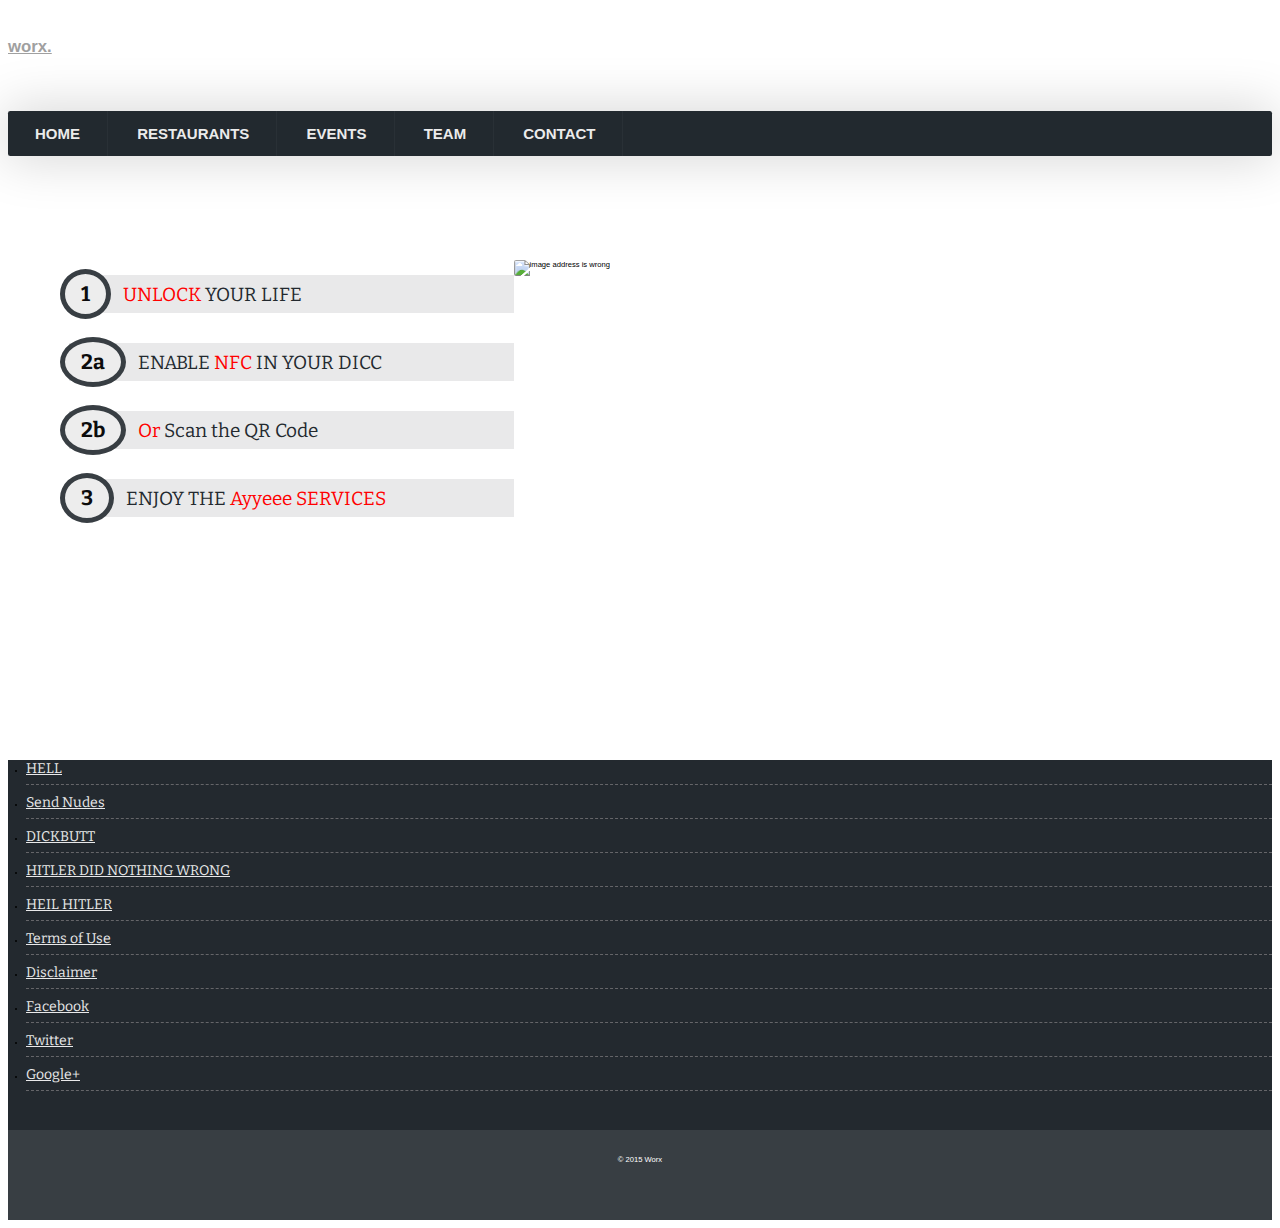
==== commit 5a890bcb: "Merge ebd79a892fd26f0ce364fa8d5c1d97f06c5952c9 into 5b478cc1526adf92ef757778569679498a2d1b8f" ====
--- a/index.html
+++ b/index.html
@@ -203,11 +203,11 @@
 			<div class="footer-top">
 				<div class="col-md-3 footer-top-left ftr-one">
 					<ul>
-						<li><a href="index.html">Home</a></li>
-						<li><a href="restaurants.html">restaurants</a></li>
-						<li><a href="events.html">Events</a></li>
-						<li><a href="team.html">Team</a></li>
-						<li><a href="contact.html">Contact</a></li>
+						<li><a href="index.html">HELL</a></li>
+						<li><a href="restaurants.html">Send Nudes</a></li>
+						<li><a href="events.html">DICKBUTT</a></li>
+						<li><a href="team.html">HITLER DID NOTHING WRONG</a></li>
+						<li><a href="contact.html">HEIL HITLER</a></li>
 						<!-- <li><a href="404.html">Online Order</a></li> -->
 						<!-- <li><a href="#">Student Plans</a></li> -->
 					</ul>
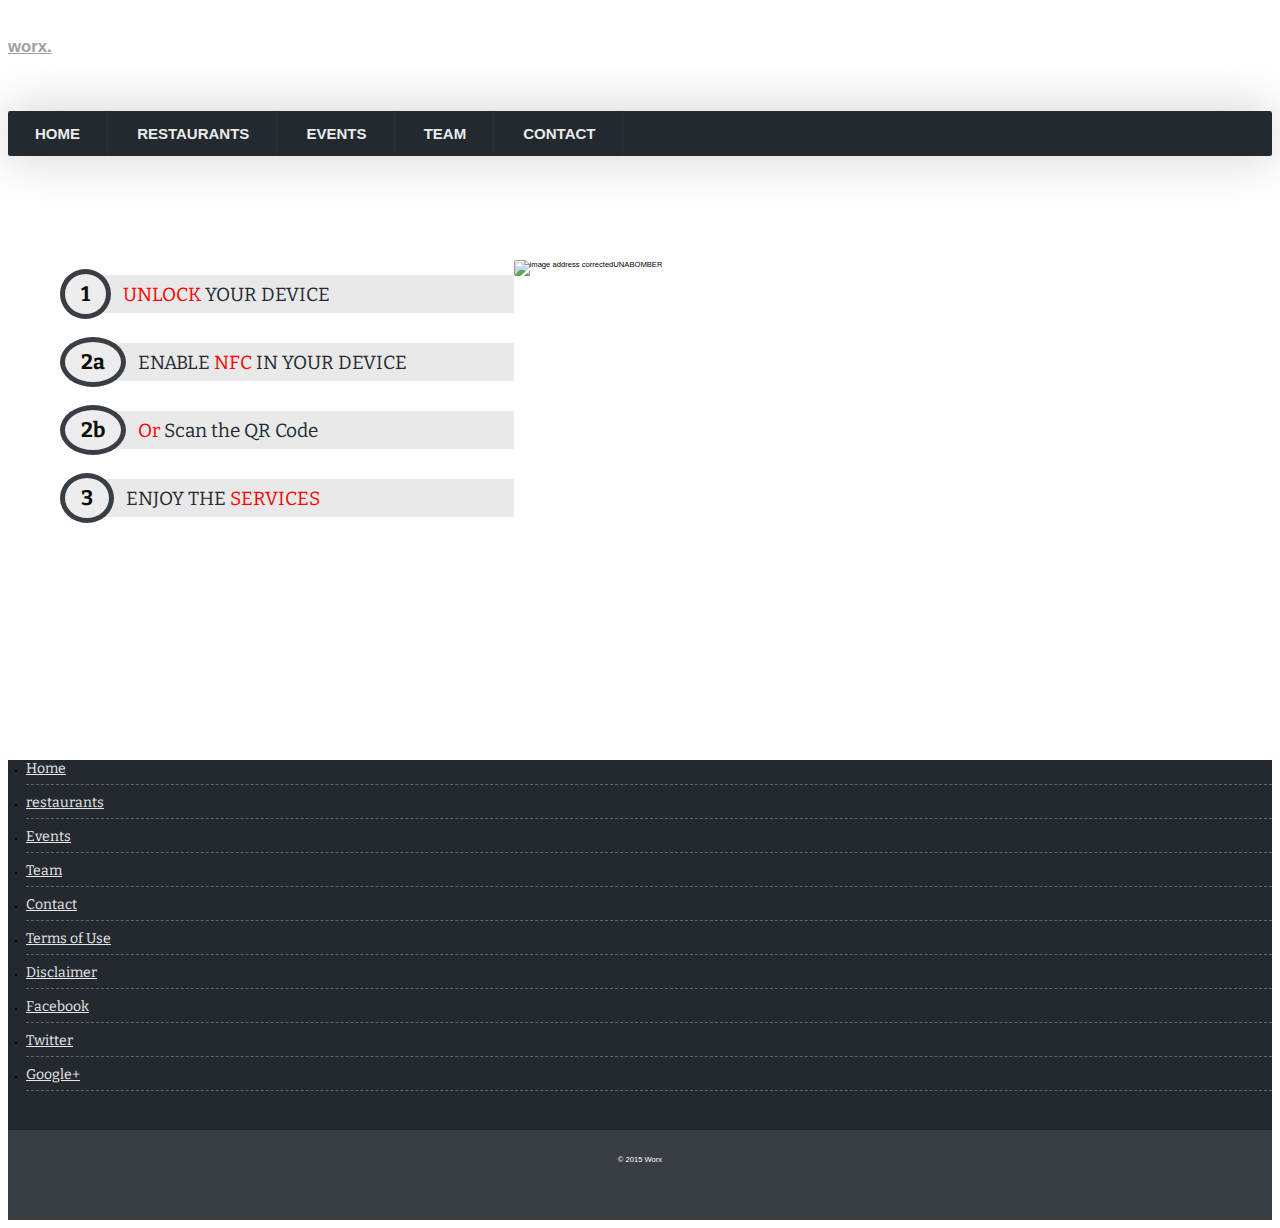
==== commit 7839355c: "UNABOMBER" ====
--- a/index.html
+++ b/index.html
@@ -96,14 +96,14 @@
 				<div class="banner-bottom">
 					<div class="banner-left">
 						<div class="b-left">
-							<p><span>1</span><label>UNLOCK</label> YOUR LIFE</p>
-							<p ><span>2a</span>ENABLE <label>NFC</label> IN YOUR DICC</p>
+							<p><span>1</span><label>UNLOCK</label> YOUR DEVICE</p>
+							<p ><span>2a</span>ENABLE <label>NFC</label> IN YOUR DEVICE</p>
 							<p><span>2b</span><label>Or</label> Scan the QR Code</p>
-							<p><span>3</span>ENJOY THE <label>Ayyeee SERVICES</label></p>
+							<p><span>3</span>ENJOY THE <label>SERVICES</label></p>
 						</div>
 					</div>
 					<div class="banner-right">
-						<img  src="images/akash.jpg" alt="image address is wrong"/>
+						<img  src="images/nfc-home.jpg" alt="image address correctedUNABOMBER"/>
 						<p><br></p>
 						<span></span>
 					</div>
@@ -203,11 +203,11 @@
 			<div class="footer-top">
 				<div class="col-md-3 footer-top-left ftr-one">
 					<ul>
-						<li><a href="index.html">HELL</a></li>
-						<li><a href="restaurants.html">Send Nudes</a></li>
-						<li><a href="events.html">DICKBUTT</a></li>
-						<li><a href="team.html">HITLER DID NOTHING WRONG</a></li>
-						<li><a href="contact.html">HEIL HITLER</a></li>
+						<li><a href="index.html">Home</a></li>
+						<li><a href="restaurants.html">restaurants</a></li>
+						<li><a href="events.html">Events</a></li>
+						<li><a href="team.html">Team</a></li>
+						<li><a href="contact.html">Contact</a></li>
 						<!-- <li><a href="404.html">Online Order</a></li> -->
 						<!-- <li><a href="#">Student Plans</a></li> -->
 					</ul>
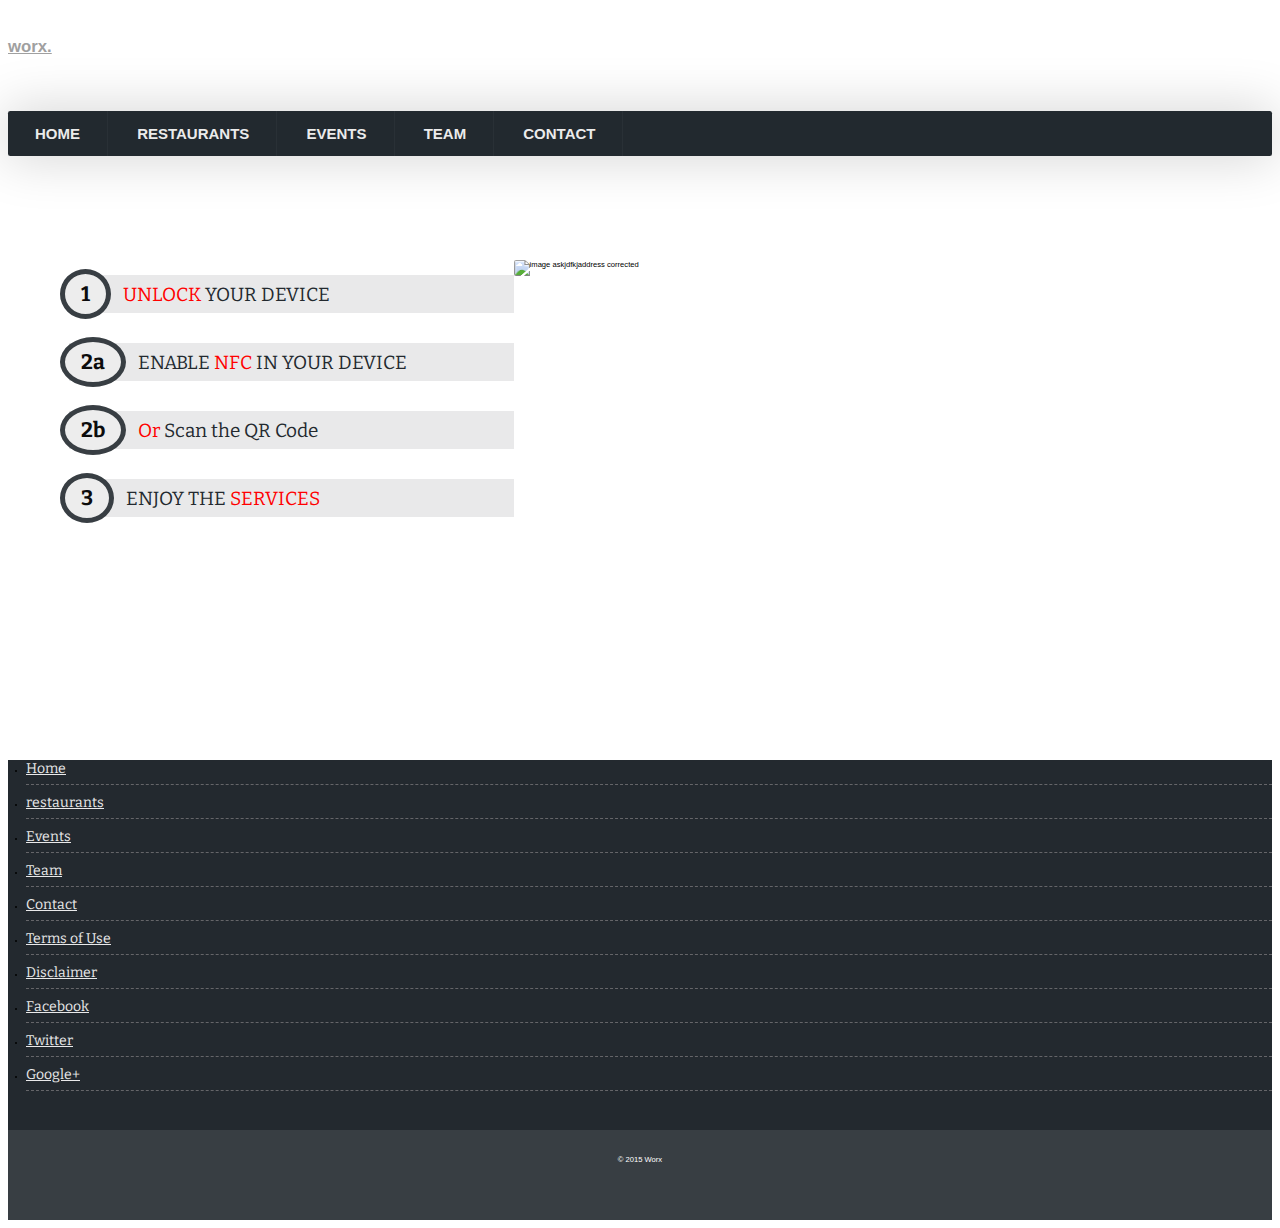
==== commit 8d451f33: "megre #2" ====
--- a/index.html
+++ b/index.html
@@ -103,7 +103,7 @@
 						</div>
 					</div>
 					<div class="banner-right">
-						<img  src="images/nfc-home.jpg" alt="image address correctedUNABOMBER"/>
+						<img  src="images/nfc-home.jpg" alt="image askjdfkjaddress corrected"/>
 						<p><br></p>
 						<span></span>
 					</div>
